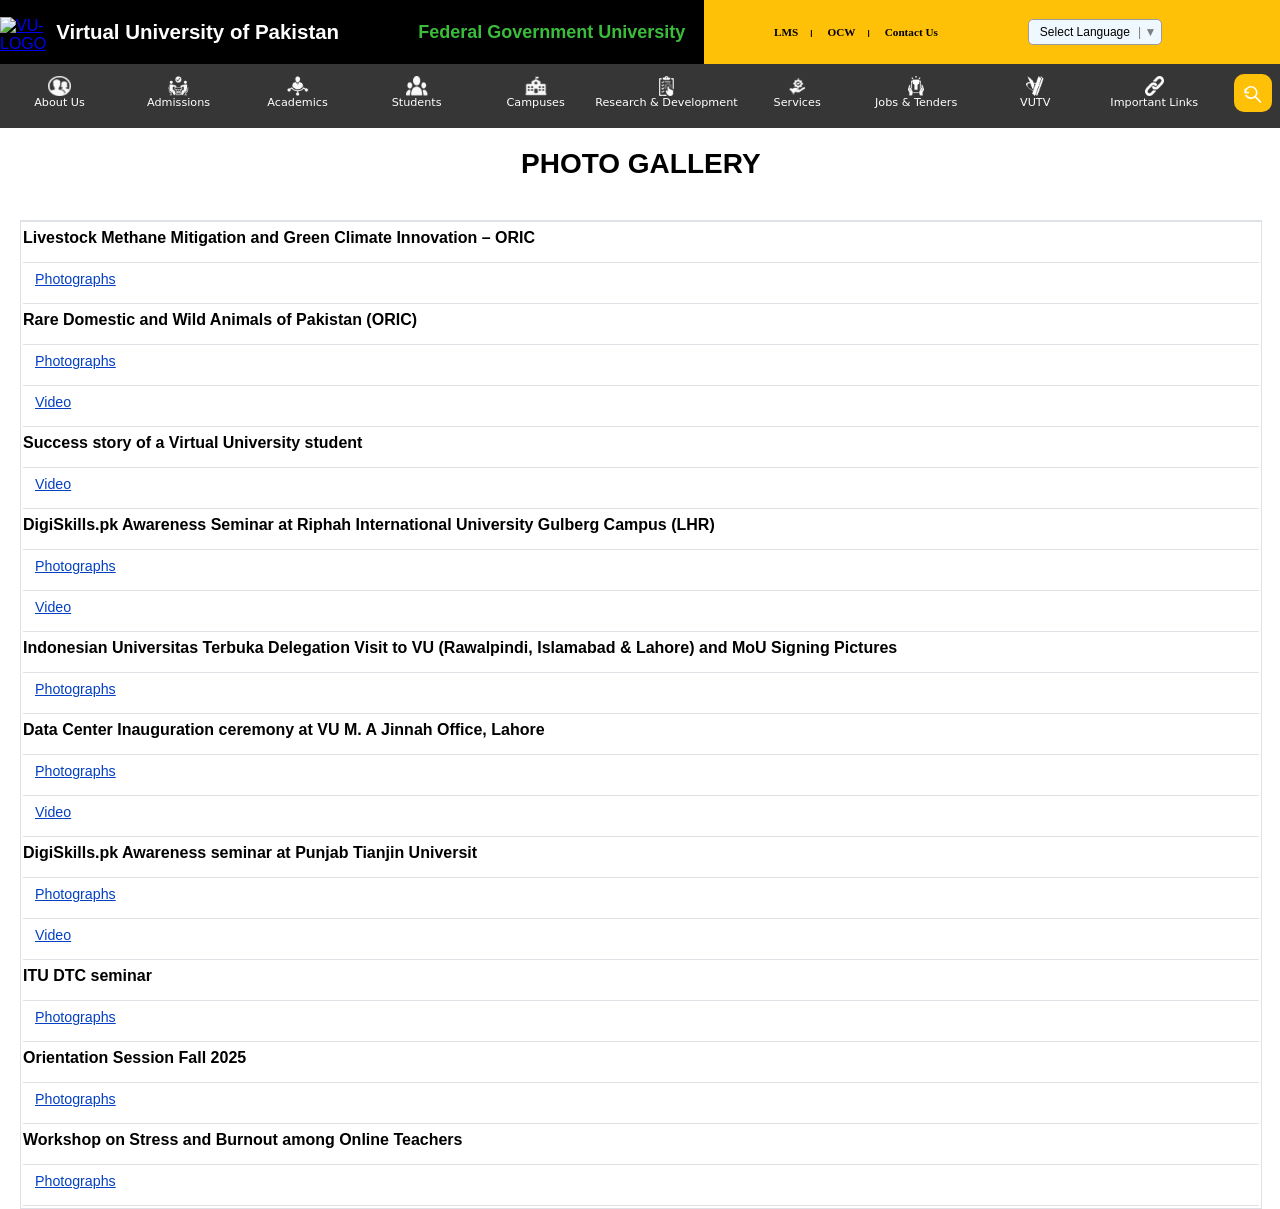
==== index.html @ d4022b87 "refactor icon list structure in ul tag  for improved readability" ====
<!doctype html>
<html lang="en">
  <head>
    <meta charset="UTF-8" />
    <meta name="viewport" content="width=device-width, initial-scale=1.0" />
    <title>Virtual University of Pakistan - Photo Gallery</title>
    <link rel="stylesheet" href="./style.css" />
  </head>
  <body>
    <header class="flex flex--column">
      <div class="top flex">
        <div class="top__black black-bg flex">
          <div class="top__black-logo">
            <a href="https://www.vu.edu.pk/"
              ><img
                class="logo"
                src="https://www.vu.edu.pk/img/logo.png"
                alt="VU-LOGO"
            /></a>
          </div>
          <div class="top__black-vu-text">Virtual University of Pakistan</div>
          <div class="top__black-green-text">Federal Government University</div>
        </div>
        <div class="top__yellow yellow-bg flex">
          <ul class="top__yellow_links flex">
            <li class="flex">
              <a href="https://vulms.vu.edu.pk/">LMS</a>
              <div>|</div>
            </li>
            <li class="flex">
              <a href="https://ocw.vu.edu.pk/">OCW</a>
              <div>|</div>
            </li>
            <li>
              <a href="https://www.vu.edu.pk/services.aspx">Contact Us</a>
            </li>
          </ul>
          <div class="top__yellow_language-input flex">
            <img
              src="https://upload.wikimedia.org/wikipedia/commons/c/c1/Google_%22G%22_logo.svg"
              alt=""
            />
            <span class="Select"><a href="#">Select Language</a> </span
            ><span class="arrow"><a href="#">| ▼</a></span>
          </div>
        </div>
      </div>
      <div class="bottom grey-bg">
        <ul class="flex">

            <li  class="icon_wrap flex flex--column">
              <img src="./images/aboutus-icon.png" alt="" class="icon" />
              <p class="icon-title">About Us</p>
            </li>
            <li class="icon_wrap flex flex--column">
              <img src="./images/admission-icon.png" alt="" class="icon" />
              <p class="icon-title">Admissions</p>
            </li>
            <li class="icon_wrap flex flex--column">
              <img src="./images/academics-icon.png" alt="" class="icon" />
              <p class="icon-title">Academics</p>
            </li>
            <li class="icon_wrap flex flex--column">
              <img src="./images/students-icon.png" alt="" class="icon" />
              <p class="icon-title">Students</p>
            </li>
            <li class="icon_wrap flex flex--column">
              <img src="./images/campus-icon.png" alt="" class="icon" />
              <p class="icon-title">Campuses</p>
            </li>
            <li class="icon_wrap flex flex--column">
              <img
                src="./images/research-and-dev-icon.png"
                alt=""
                class="icon"
              />
              <p class="icon-title">Research & Development</p>
            </li>
            <li class="icon_wrap flex flex--column">
              <img src="./images/services-icon.png" alt="" class="icon" />
              <p class="icon-title">Services</p>
            </li>
            <li class="icon_wrap flex flex--column">
              <img src="./images/job-and-tendor-icon.png" alt="" class="icon" />
              <p class="icon-title">Jobs & Tenders</p>
            </li>
            <li class="icon_wrap flex flex--column">
              <img src="./images/vutv-icon.png" alt="" class="icon" />
              <p class="icon-title">VUTV</p>
            </li>
            <li class="icon_wrap flex flex--column">
              <img src="./images/importantlink-icon.png" alt="" class="icon" />
              <p class="icon-title">Important Links</p>
            </li>

          <li class="bottom__search-bar flex">
            <svg
              width="25"
              height="100"
              viewBox="0 0 24 24"
              fill="none"
              xmlns="http://www.w3.org/2000/svg"
            >
              <path
                d="M7 11.5C7 8.46243 9.46243 6 12.5 6C15.5376 6 18 8.46243 18 11.5C18 14.5376 15.5376 17 12.5 17C10.5 17 8.8 15.9 7.8 14.3"
                stroke="white"
                stroke-width="1.5"
                stroke-linecap="round"
                stroke-linejoin="round"
              />

              <path
                d="M10 11.5H7V8.5"
                stroke="white"
                stroke-width="1.5"
                stroke-linecap="round"
                stroke-linejoin="round"
              />

              <path
                d="M16.5 15.5L21.5 20.5"
                stroke="white"
                stroke-width="1.5"
                stroke-linecap="round"
                stroke-linejoin="round"
              />
            </svg>
          </li>
        </ul>
      </div>
    </header>
    <main>
      <table>
        <caption>
          PHOTO GALLERY
        </caption>
        <tr>
          <td>
            <h4>
              Livestock Methane Mitigation and Green Climate Innovation – ORIC
            </h4>
          </td>
        </tr>
        <tr>
          <td>
            <a
              href="https://photos.google.com/share/AF1QipNUCIspo-pHGa4j82Zknxw25CfNGRyDVsFmiP20C_o6KbB58OazgYRCSNs6f-vfkQ?key=VlpUeFBhazdvRGJhZERkQU1JSXZRUHkxZmhkNThn"
              >Photographs</a
            >
          </td>
        </tr>
        <tr>
          <td>
            <h4>Rare Domestic and Wild Animals of Pakistan (ORIC)</h4>
          </td>
        </tr>
        <tr>
          <td>
            <a
              href="https://photos.google.com/share/AF1QipNUCIspo-pHGa4j82Zknxw25CfNGRyDVsFmiP20C_o6KbB58OazgYRCSNs6f-vfkQ?key=VlpUeFBhazdvRGJhZERkQU1JSXZRUHkxZmhkNThn"
              >Photographs</a
            >
          </td>
        </tr>
        <tr>
          <td>
            <a
              href="https://photos.google.com/share/AF1QipOiHJcWLVWv9z3rgWiuYvqgNAkK8yPuEM4HWTbjDgsY9Zy_7y-y2XWAkZPI3OoyLA?key=ZVllYXNXYnU2Mk9Sd3N2SGdfMVpTamtSQm8zdlZB"
              >Video</a
            >
          </td>
        </tr>
        <tr>
          <td>
            <h4>Success story of a Virtual University student</h4>
          </td>
        </tr>
        <tr>
          <td>
            <a
              href="https://photos.google.com/share/AF1QipMhfFvYBHdibrYkazXZBhVnHc9eGkP1CIzhWGGJ8nrHVqSGwk_QkMatfkxaopZTlA?key=RzFFUzUwSUhncjhhS0drLVZWamxTTUZPbVBkMnln"
              >Video</a
            >
          </td>
        </tr>
        <tr>
          <td>
            <h4>
              DigiSkills.pk Awareness Seminar at Riphah International University
              Gulberg Campus (LHR)
            </h4>
          </td>
        </tr>
        <tr>
          <td>
            <a
              href="https://photos.google.com/share/AF1QipNnVotxmNwF1dia4xDnWNaIZowaYZ9lGkHqLp0tXmG5E0piY8ySn6bz7WHSH5CIyg?key=cjZWb3pPOTNrNGpaQWRvMmM1NUloeElyam53RExR"
              >Photographs</a
            >
          </td>
        </tr>
        <tr>
          <td>
            <a
              href="https://photos.google.com/share/AF1QipPoss5HH-IeqXFalqnWCWc5-AQBD-Fy0WwVs8XJa5YMiBhu4aCdIVgKhY1StkEp9A?key=Z0pFOWxTa0RqWGVMOTV2QzJFclpLanhlQXNLUjVn"
              >Video</a
            >
          </td>
        </tr>
        <tr>
          <td>
            <h4>
              Indonesian Universitas Terbuka Delegation Visit to VU (Rawalpindi,
              Islamabad & Lahore) and MoU Signing Pictures
            </h4>
          </td>
        </tr>
        <tr>
          <td>
            <a
              href="https://photos.google.com/share/AF1QipPQOeFCRYFRPfSwI29my7wt25J1Ml1z0UwoFVZLa8DZVS-_5Vud1RDUjpsGcuG8Ew?key=YmJiVGJlS1plcjZUOVZDRkZZanlXUDdkU2YtWXRR"
              >Photographs</a
            >
          </td>
        </tr>
        <tr>
          <td>
            <h4>
              Data Center Inauguration ceremony at VU M. A Jinnah Office, Lahore
            </h4>
          </td>
        </tr>
        <tr>
          <td>
            <a
              href="https://photos.google.com/share/AF1QipPkv5rQ8wl1SkHKv5BIjjLZCNhOUbQP5pNRGTYlohfnSWfiuHAPf0rwImMpxhI--A?key=SFNXaEZNYmRPWU1rVUx5RG0zMW50Ql90TGJfbFFR"
              >Photographs</a
            >
          </td>
        </tr>
        <tr>
          <td>
            <a
              href="https://photos.google.com/share/AF1QipMWja8nySgSgQPnPDd6XowQLV-EK5ggTuW6BSbuMNXvXv4g9cdomyEYlVlgUOA9ug?key=Q3F3Qm8ya2NjNzV2VXNVVlAtSFg4ZUZwWHRFQjZR"
              >Video</a
            >
          </td>
        </tr>
        <tr>
          <td>
            <h4>DigiSkills.pk Awareness seminar at Punjab Tianjin Universit</h4>
          </td>
        </tr>
        <tr>
          <td>
            <a
              href="https://photos.google.com/share/AF1QipNgreY04omi-FOZhRBtWcX3tXRjipIRGRuHebI_QOGOi1D5qkgTIrRZ5g-ebc6eGA?key=cFBickJkTER0WXF1dDg5aHQ1N2duaUZhb0dtLVJB"
              >Photographs</a
            >
          </td>
        </tr>
        <tr>
          <td>
            <a
              href="https://photos.google.com/share/AF1QipNZinNzLb33EiiJe4IlJCxUMsjOsQOoWRpTqP-39Ehc-f6cBmsWJ8sINmbtecJq-g?key=bmdhZF9WMXAzdTgweHFhcVkwSmhwTlNRZnNYamZ3"
              >Video</a
            >
          </td>
        </tr>
        <tr>
          <td>
            <h4>ITU DTC seminar</h4>
          </td>
        </tr>
        <tr>
          <td>
            <a
              href="https://photos.google.com/share/AF1QipPskUwdkZaJ0b5dHtRhNuv6R8-izJFB-f_RyBEeJn-FPrq58XBD190Uk_aTeBRxQg?key=VmRDajVpVEh5SXM3NXB6dGVhRmFROTVIZ0RQdjBR"
              >Photographs</a
            >
          </td>
        </tr>
        <tr>
          <td>
            <h4>Orientation Session Fall 2025</h4>
          </td>
        </tr>
        <tr>
          <td>
            <a
              href="https://photos.google.com/share/AF1QipMw3Gmdi4hyFEp8vNChPiGCEJ8aMuA3sN69YbpSrh5rGy_tjzQJWTvpNC1-pMyzbw?key=VGJ5Ykh4eDRVN0lqQnFFTUhNR3JUOFZLbnpQV0J3"
              >Photographs</a
            >
          </td>
        </tr>
        <tr>
          <td>
            <h4>Workshop on Stress and Burnout among Online Teachers</h4>
          </td>
        </tr>
        <tr>
          <td>
            <a
              href="https://photos.google.com/share/AF1QipM4oKE5VNEHwSc_obV70TFQAnRzrDF6dnBh-fBsvZ4qWPM2MP7JmI32h8cHt_bEaQ?key=ajhqQk9tSktXQjdocUJPd3NqVlZ0RDU4elRQcnd3"
              >Photographs</a
            >
          </td>
        </tr>
      </table>
    </main>
  </body>
</html>
---- style.css ----
* {
  box-sizing: border-box;
  margin: 0;
  padding: 0;
}
body {
  font-family:
    -apple-system, BlinkMacSystemFont, "Segoe UI", Roboto, "Helvetica Neue",
    Arial, sans-serif, "Apple Color Emoji", "Segoe UI Emoji", "Segoe UI Symbol";
}
.grey-bg {
  background-color: #363636;
}
.yellow-bg {
  background-color: #ffc107;
}
.black-bg {
  background-color: black;
}
.grey-bg > ul,
.top__black-vu-text {
  color: white;
}
li > a {
  color: #000;
  text-decoration: none;
}
.flex {
  display: flex;
  align-items: center;
  flex-wrap: nowrap;
}
.flex--column{
  flex-direction: column;
}
li {
  list-style-type: none;
}
.top__black-green-text {
  color: #3bbd3b;
  font-size: 18px;
  margin-inline: 12px;
  min-width: 350px;
  font-weight: 700;
}
.top__black-vu-text {
  font:
    1.6vw Arial,
    Helvetica,
    sans-serif;
  font-weight: bolder;
  margin-left: 10px;
  min-width: 350px;
}
li > a {
  font: 0.7rem "montserratregular";
  font-weight: 600; 
}
.icon-title {
  font:
    0.8rem "Open Sans",
    "Segoe UI",
    Frutiger,
    "Frutiger Linotype",
    "Dejavu Sans",
    "Helvetica Neue",
    Arial,
    sans-serif;
}
caption {
  color: #212529;
  font-size: 1.75em;
  color: #000;
  font-weight: 700;
  margin-top: 20px;
  margin-bottom: 40px;
}
h4 {
  font: 2em, sans-serif;
  font-weight: 550;
}
td > a {
  font-size: 0.89em;
  color: #0440c4;
  padding-left: 12px;
  font-weight: 500;
}

td {
  border-bottom: 1px solid #dee2e6;
  padding-top: 5px;
  padding-bottom: 15px;
}

table {
  border: 1px solid #dee2e6;
  border-top: 2px solid #dee2e6;
  margin-left: 20px;
  width: 97%;
}
.bottom {
  height: 4em;
  width: 100%;
}
.top {
  height: 4em;
  width: 100%; 
}
.top__black {
  width: 55%;
  height: 100%;
}
.top__yellow{
  width: 45%;
  height: 100%;
}
.logo {
  height: 3.5em;
  margin-top: 20px;
  margin-bottom:15px;
}
.icon_wrap{
  min-width:9.3%;
  height: 100%;
  justify-content: center;
  text-align:center;
  padding-top:8px ;
}
.icon {
  height: 20px;
}
.icon-title {
font-size: 0.7em;
}
.top__yellow_links  {
margin-left: 70px;
gap: 15px;
}
.top__yellow_links>li {
 gap: 12px;
 font-size: 0.5em;
 font-weight: 800;
}
.bottom__search-bar{
  margin-top: 10px;
  width: 38px;
  height: 38px;
  border-radius: 10px;
  background-color:#ffc107;
  padding-left: 4px;
  margin-left: 20px;
}
.top__yellow_language-input {
  background-color: aliceblue;
  border: 1px solid #9b9b9b;
  border-radius: 5px;
  gap: 8px;
  padding-left: 3px;
  position: relative;
  left: 90px;
}
.arrow {
  color: #7e7e7e;
  font-size: 12px ;
  margin-right: 5px;
  padding-block: 5px;
}
.Select {
   font: 12px "arial"
}
.top__yellow_language-input>img {
  height: 18px ;
}
span>a {
  text-decoration: none;
  color: inherit;
}
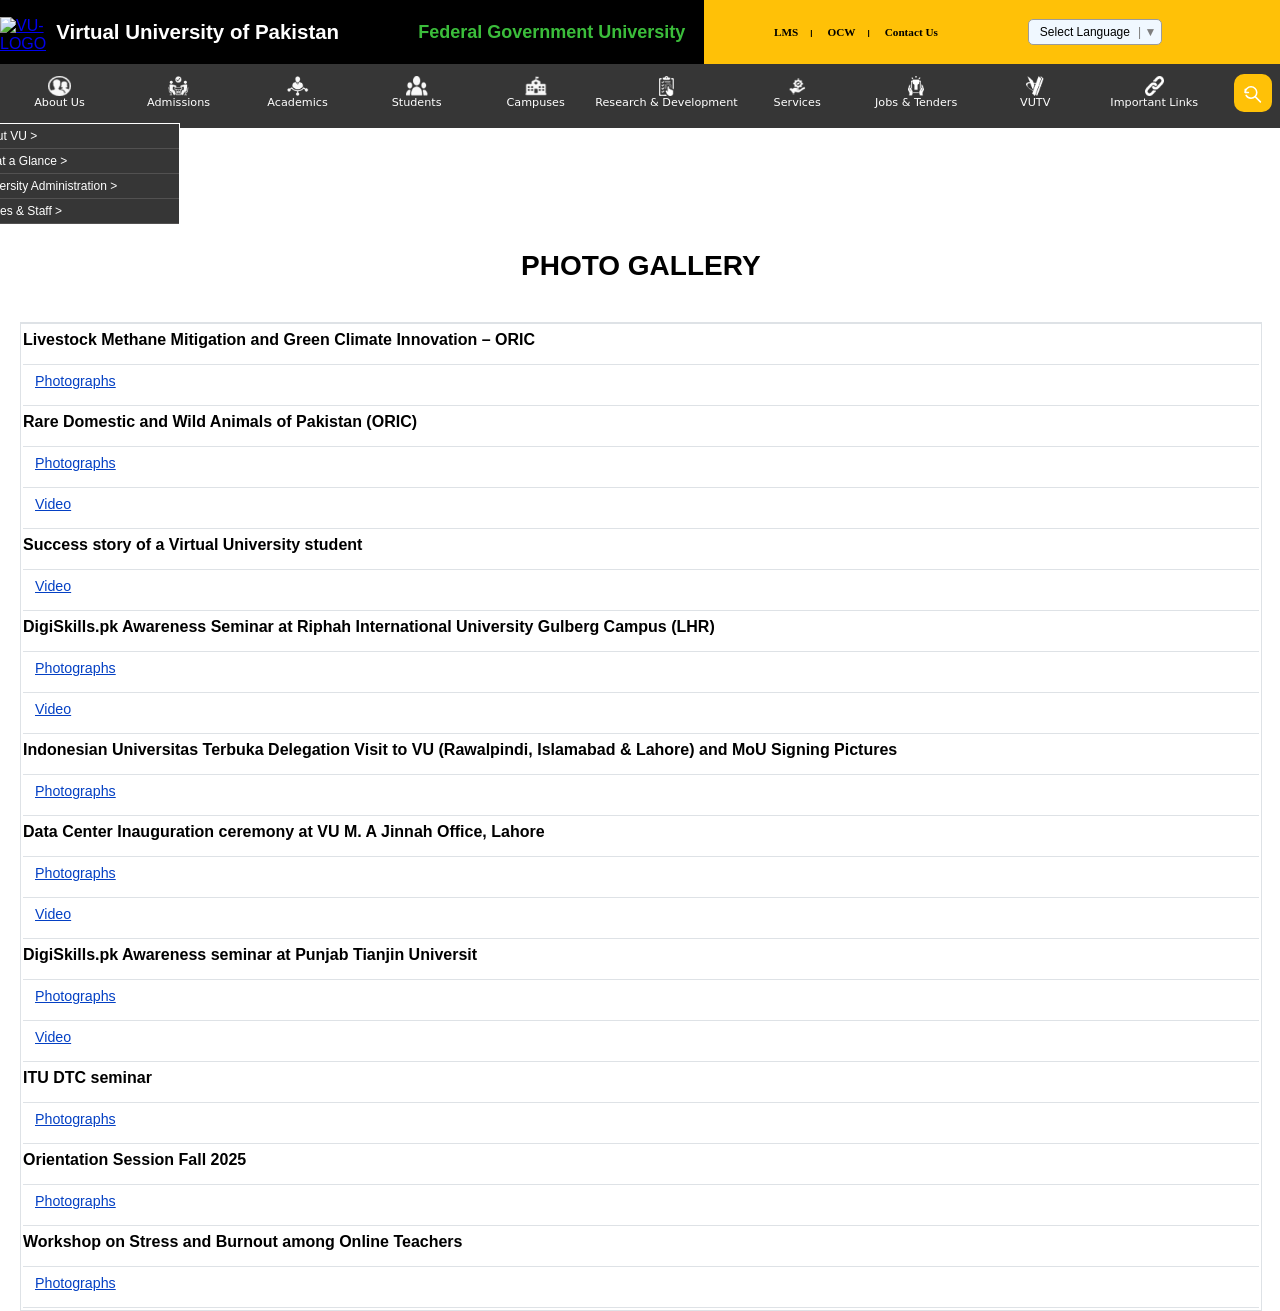
==== commit c2d2dada: "add links to VUTV icon and create about us dropdown menu and style it add structure of drop doen ,ma" ====
--- a/index.html
+++ b/index.html
@@ -86,7 +86,7 @@
             </li>
             <li class="icon_wrap flex flex--column">
               <img src="./images/vutv-icon.png" alt="" class="icon" />
-              <p class="icon-title">VUTV</p>
+              <p class="icon-title"><a href="https://www.vu.edu.pk/vutv">VUTV</a></p>
             </li>
             <li class="icon_wrap flex flex--column">
               <img src="./images/importantlink-icon.png" alt="" class="icon" />
@@ -128,6 +128,12 @@
           </li>
         </ul>
       </div>
+       <ul class="dropdown aboutus-dropdown flex flex--column ">
+              <li>About VU > </li>
+              <li>VU at a Glance > </li>
+              <li>University Administration > </li>
+              <li>Offices & Staff > </li>
+            </ul>
     </header>
     <main>
       <table>
--- a/style.css
+++ b/style.css
@@ -30,7 +30,7 @@
   align-items: center;
   flex-wrap: nowrap;
 }
-.flex--column{
+.flex--column {
   flex-direction: column;
 }
 li {
@@ -54,7 +54,7 @@
 }
 li > a {
   font: 0.7rem "montserratregular";
-  font-weight: 600; 
+  font-weight: 600;
 }
 .icon-title {
   font:
@@ -104,49 +104,49 @@
 }
 .top {
   height: 4em;
-  width: 100%; 
+  width: 100%;
 }
 .top__black {
   width: 55%;
   height: 100%;
 }
-.top__yellow{
+.top__yellow {
   width: 45%;
   height: 100%;
 }
 .logo {
   height: 3.5em;
   margin-top: 20px;
-  margin-bottom:15px;
+  margin-bottom: 15px;
 }
-.icon_wrap{
-  min-width:9.3%;
+.icon_wrap {
+  min-width: 9.3%;
   height: 100%;
   justify-content: center;
-  text-align:center;
-  padding-top:8px ;
+  text-align: center;
+  padding-top: 8px;
 }
 .icon {
   height: 20px;
 }
 .icon-title {
-font-size: 0.7em;
+  font-size: 0.7em;
 }
-.top__yellow_links  {
-margin-left: 70px;
-gap: 15px;
+.top__yellow_links {
+  margin-left: 70px;
+  gap: 15px;
 }
-.top__yellow_links>li {
- gap: 12px;
- font-size: 0.5em;
- font-weight: 800;
+.top__yellow_links > li {
+  gap: 12px;
+  font-size: 0.5em;
+  font-weight: 800;
 }
-.bottom__search-bar{
+.bottom__search-bar {
   margin-top: 10px;
   width: 38px;
   height: 38px;
   border-radius: 10px;
-  background-color:#ffc107;
+  background-color: #ffc107;
   padding-left: 4px;
   margin-left: 20px;
 }
@@ -161,17 +161,38 @@
 }
 .arrow {
   color: #7e7e7e;
-  font-size: 12px ;
+  font-size: 12px;
   margin-right: 5px;
   padding-block: 5px;
 }
 .Select {
-   font: 12px "arial"
+  font: 12px "arial";
 }
-.top__yellow_language-input>img {
-  height: 18px ;
+.top__yellow_language-input > img {
+  height: 18px;
 }
-span>a {
+p > a,
+span > a {
   text-decoration: none;
   color: inherit;
+}
+.dropdown {
+  background-color:#363636; ; 
+  min-width: 215px;
+  position: relative;
+  top: -5px;
+  font-size: 12px;
+  color: white;
+  border: 1px solid rgb(255, 255, 255);
+  align-items: flex-start;
+}
+.dropdown>li {
+  border-bottom: 1px solid rgba(110, 109, 109, 0.5);
+  width: 100%;
+  padding-left: 10px;
+  padding-block: 5px; 
+}
+.aboutus-dropdown {
+  right: 568px;
+
 }
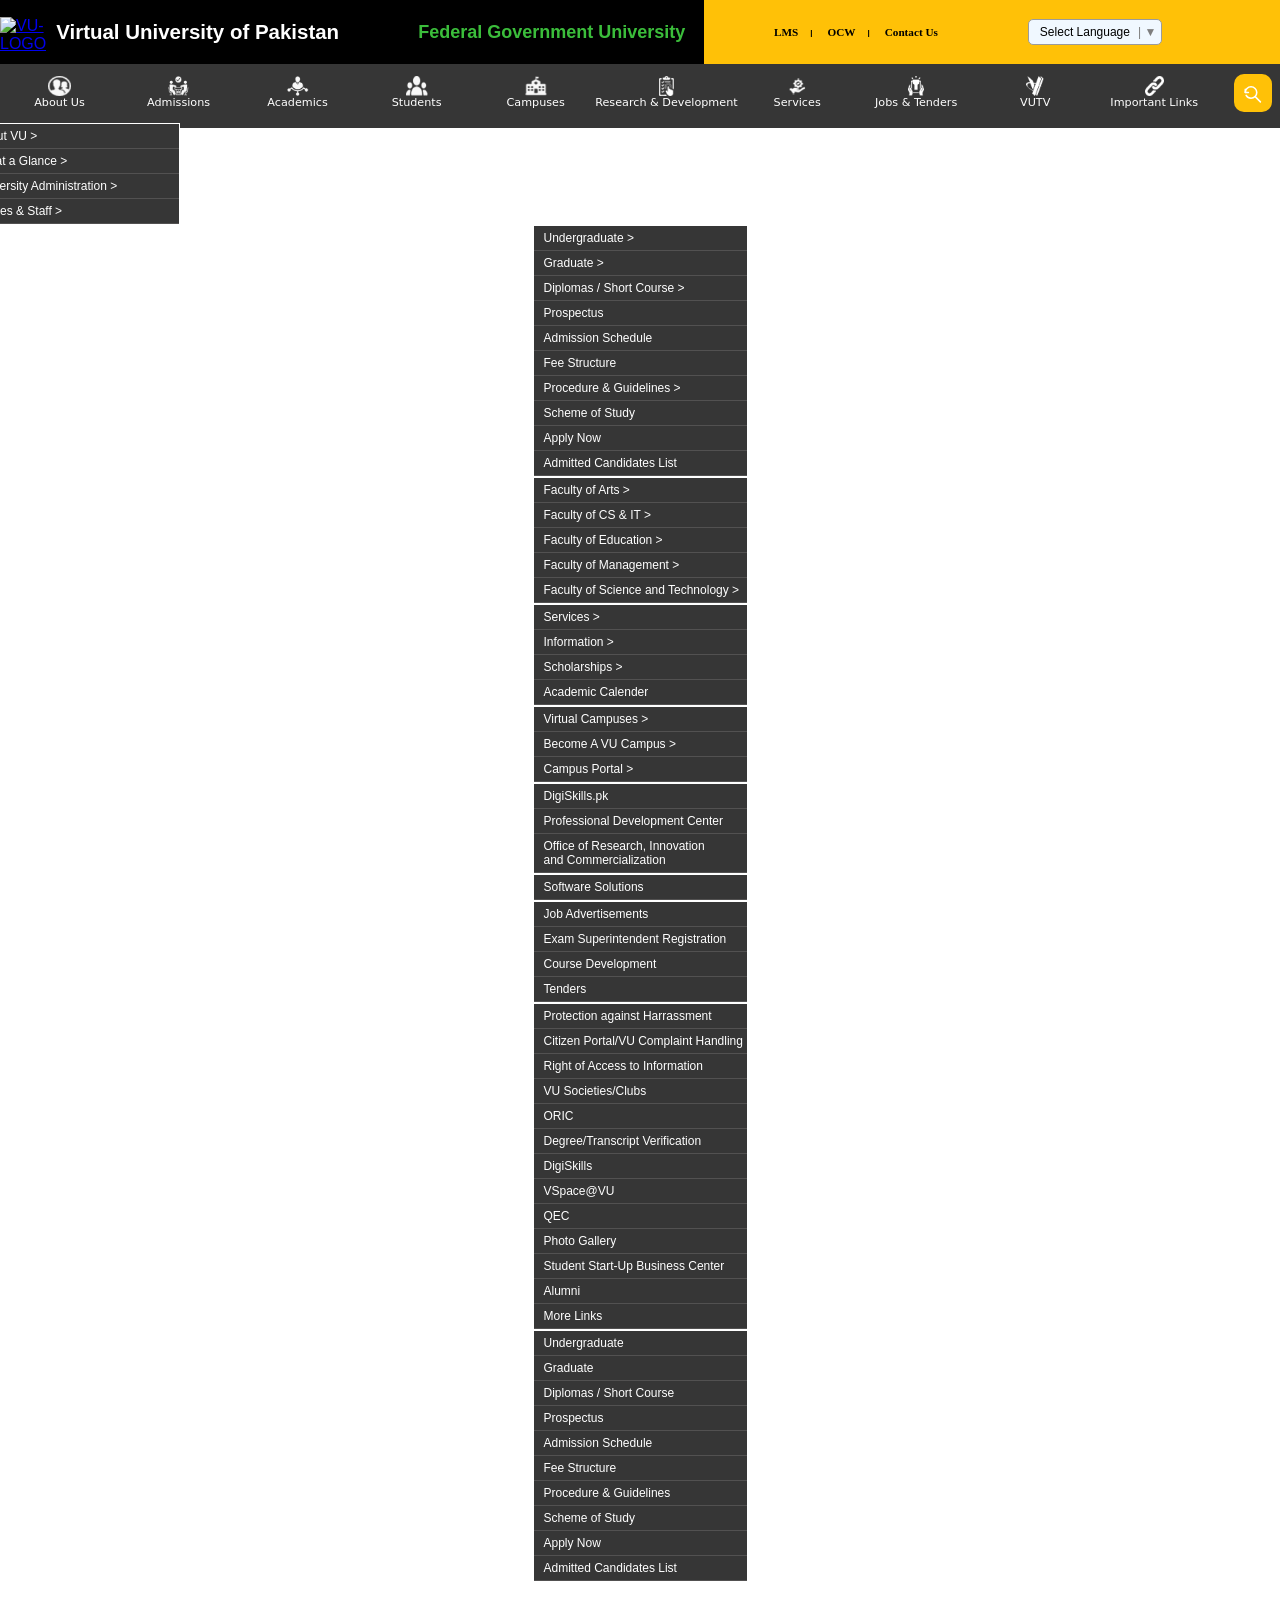
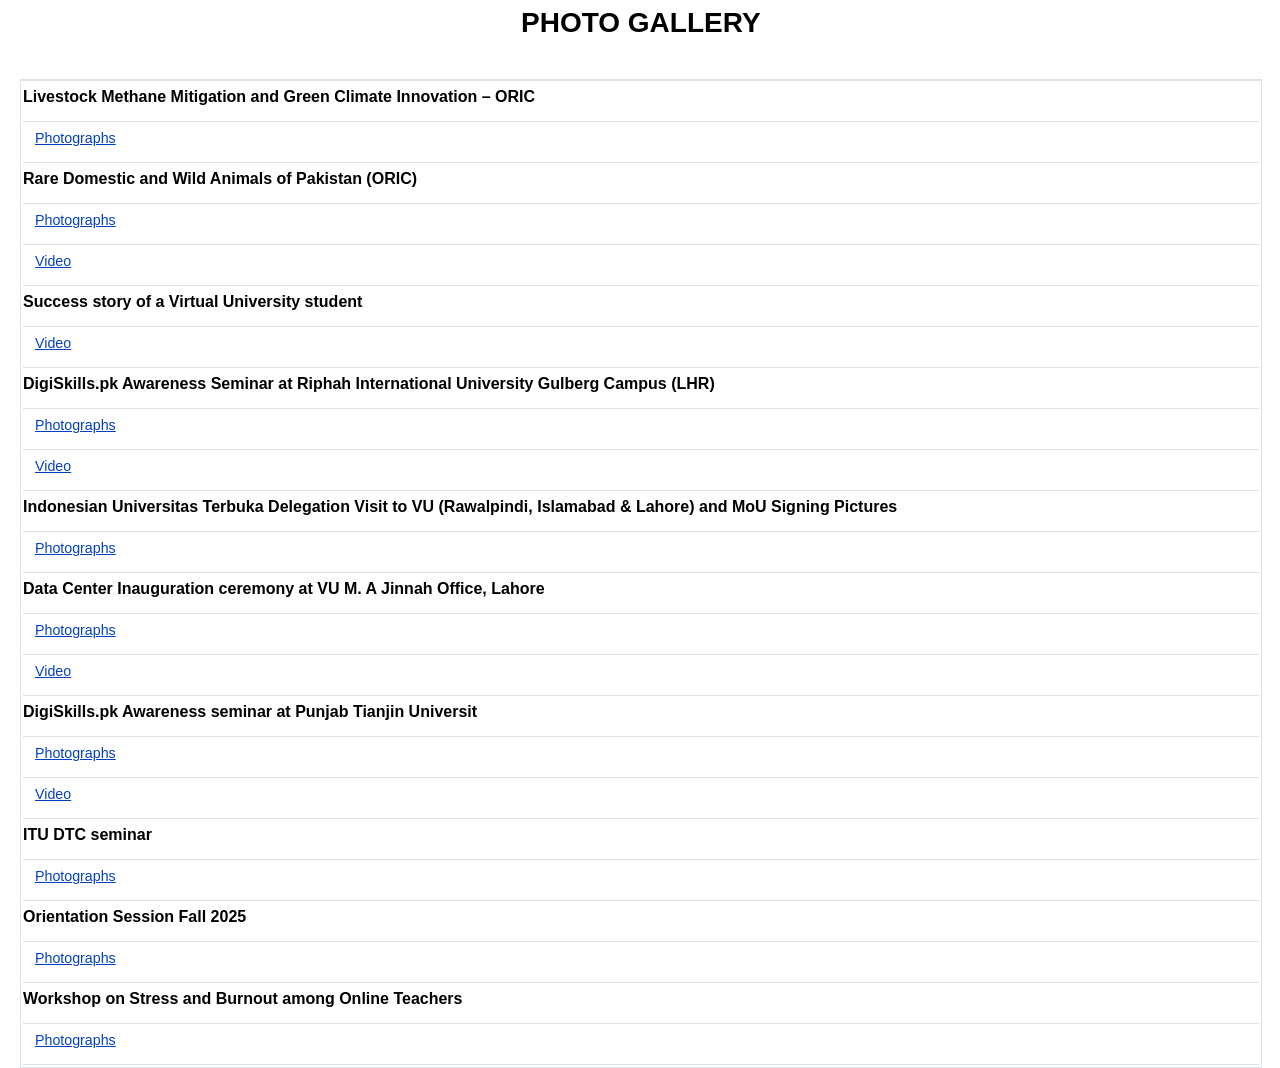
==== commit 54b7a8bd: "add 8 more dropdown menus for admissions, academics, students, campuses, research, services, jobs, a" ====
--- a/index.html
+++ b/index.html
@@ -47,51 +47,48 @@
       </div>
       <div class="bottom grey-bg">
         <ul class="flex">
-
-            <li  class="icon_wrap flex flex--column">
-              <img src="./images/aboutus-icon.png" alt="" class="icon" />
-              <p class="icon-title">About Us</p>
-            </li>
-            <li class="icon_wrap flex flex--column">
-              <img src="./images/admission-icon.png" alt="" class="icon" />
-              <p class="icon-title">Admissions</p>
-            </li>
-            <li class="icon_wrap flex flex--column">
-              <img src="./images/academics-icon.png" alt="" class="icon" />
-              <p class="icon-title">Academics</p>
-            </li>
-            <li class="icon_wrap flex flex--column">
-              <img src="./images/students-icon.png" alt="" class="icon" />
-              <p class="icon-title">Students</p>
-            </li>
-            <li class="icon_wrap flex flex--column">
-              <img src="./images/campus-icon.png" alt="" class="icon" />
-              <p class="icon-title">Campuses</p>
-            </li>
-            <li class="icon_wrap flex flex--column">
-              <img
-                src="./images/research-and-dev-icon.png"
-                alt=""
-                class="icon"
-              />
-              <p class="icon-title">Research & Development</p>
-            </li>
-            <li class="icon_wrap flex flex--column">
-              <img src="./images/services-icon.png" alt="" class="icon" />
-              <p class="icon-title">Services</p>
-            </li>
-            <li class="icon_wrap flex flex--column">
-              <img src="./images/job-and-tendor-icon.png" alt="" class="icon" />
-              <p class="icon-title">Jobs & Tenders</p>
-            </li>
-            <li class="icon_wrap flex flex--column">
-              <img src="./images/vutv-icon.png" alt="" class="icon" />
-              <p class="icon-title"><a href="https://www.vu.edu.pk/vutv">VUTV</a></p>
-            </li>
-            <li class="icon_wrap flex flex--column">
-              <img src="./images/importantlink-icon.png" alt="" class="icon" />
-              <p class="icon-title">Important Links</p>
-            </li>
+          <li class="icon_wrap flex flex--column">
+            <img src="./images/aboutus-icon.png" alt="" class="icon" />
+            <p class="icon-title">About Us</p>
+          </li>
+          <li class="icon_wrap flex flex--column">
+            <img src="./images/admission-icon.png" alt="" class="icon" />
+            <p class="icon-title">Admissions</p>
+          </li>
+          <li class="icon_wrap flex flex--column">
+            <img src="./images/academics-icon.png" alt="" class="icon" />
+            <p class="icon-title">Academics</p>
+          </li>
+          <li class="icon_wrap flex flex--column">
+            <img src="./images/students-icon.png" alt="" class="icon" />
+            <p class="icon-title">Students</p>
+          </li>
+          <li class="icon_wrap flex flex--column">
+            <img src="./images/campus-icon.png" alt="" class="icon" />
+            <p class="icon-title">Campuses</p>
+          </li>
+          <li class="icon_wrap flex flex--column">
+            <img src="./images/research-and-dev-icon.png" alt="" class="icon" />
+            <p class="icon-title">Research & Development</p>
+          </li>
+          <li class="icon_wrap flex flex--column">
+            <img src="./images/services-icon.png" alt="" class="icon" />
+            <p class="icon-title">Services</p>
+          </li>
+          <li class="icon_wrap flex flex--column">
+            <img src="./images/job-and-tendor-icon.png" alt="" class="icon" />
+            <p class="icon-title">Jobs & Tenders</p>
+          </li>
+          <li class="icon_wrap flex flex--column">
+            <img src="./images/vutv-icon.png" alt="" class="icon" />
+            <p class="icon-title">
+              <a href="https://www.vu.edu.pk/vutv">VUTV</a>
+            </p>
+          </li>
+          <li class="icon_wrap flex flex--column">
+            <img src="./images/importantlink-icon.png" alt="" class="icon" />
+            <p class="icon-title">Important Links</p>
+          </li>
 
           <li class="bottom__search-bar flex">
             <svg
@@ -128,12 +125,93 @@
           </li>
         </ul>
       </div>
-       <ul class="dropdown aboutus-dropdown flex flex--column ">
-              <li>About VU > </li>
-              <li>VU at a Glance > </li>
-              <li>University Administration > </li>
-              <li>Offices & Staff > </li>
-            </ul>
+      <ul class="dropdown aboutus-dropdown flex flex--column">
+        <li>About VU ></li>
+        <li>VU at a Glance ></li>
+        <li>University Administration ></li>
+        <li>Offices & Staff ></li>
+      </ul>
+      
+      <ul class="dropdown admissions-dropdown flex flex--column">
+        <li>Undergraduate ></li>
+        <li>Graduate ></li>
+        <li>Diplomas / Short Course ></li>
+        <li>Prospectus</li>
+        <li>Admission Schedule</li>
+        <li>Fee Structure</li>
+        <li>Procedure & Guidelines ></li>
+        <li>Scheme of Study</li>
+        <li>Apply Now</li>
+        <li>Admitted Candidates List</li>
+      </ul>
+
+      <ul class="dropdown academics-dropdown flex flex--column">
+        <li>Faculty of Arts ></li>
+        <li>Faculty of CS & IT ></li>
+        <li>Faculty of Education ></li>
+        <li>Faculty of Management ></li>
+        <li>Faculty of Science and Technology ></li>
+        </ul>
+
+      <ul class="dropdown students-dropdown flex flex--column">
+        <li>Services ></li>
+        <li>Information ></li>
+        <li>Scholarships ></li>
+        <li>Academic Calender</li>
+        </ul>
+
+      <ul class="dropdown campuses-dropdown flex flex--column">
+        <li>Virtual Campuses ></li>
+        <li>Become A VU Campus ></li>
+        <li>Campus Portal ></li>
+        </ul>
+
+      <ul class="dropdown research-dropdown flex flex--column">
+        <li>DigiSkills.pk</li>
+        <li>Professional Development Center</li>
+        <li>Office of Research, Innovation <br> and Commercialization</li>
+        </ul>
+
+      <ul class="dropdown services-dropdown flex flex--column">
+        <li>Software Solutions</li>
+        </ul>
+
+      <ul class="dropdown jobs-dropdown flex flex--column">
+        <li>Job Advertisements</li>
+        <li>Exam Superintendent Registration</li>
+        <li>Course Development</li>
+        <li>Tenders</li>
+        </ul>
+
+      <ul class="dropdown links-dropdown flex flex--column">
+        <li>Protection against Harrassment</li>
+        <li>Citizen Portal/VU Complaint Handling</li>
+        <li>Right of Access to Information</li>
+        <li>VU Societies/Clubs</li>
+        <li>ORIC</li>
+        <li>Degree/Transcript Verification</li>
+        <li>DigiSkills</li>
+        <li>VSpace@VU</li>
+        <li>QEC</li>
+        <li>Photo Gallery</li>
+        <li>Student Start-Up Business Center</li>
+        <li>Alumni</li>
+        <li>More Links</li>
+      </ul>
+
+      <ul class="dropdown admissions-dropdown flex flex--column">
+        <li>Undergraduate</li>
+        <li>Graduate</li>
+        <li>Diplomas / Short Course</li>
+        <li>Prospectus</li>
+        <li>Admission Schedule</li>
+        <li>Fee Structure</li>
+        <li>Procedure & Guidelines</li>
+        <li>Scheme of Study</li>
+        <li>Apply Now</li>
+        <li>Admitted Candidates List</li>
+      </ul>
+      
     </header>
     <main>
       <table>
--- a/style.css
+++ b/style.css
@@ -177,7 +177,7 @@
   color: inherit;
 }
 .dropdown {
-  background-color:#363636; ; 
+  background-color: #363636;
   min-width: 215px;
   position: relative;
   top: -5px;
@@ -186,13 +186,12 @@
   border: 1px solid rgb(255, 255, 255);
   align-items: flex-start;
 }
-.dropdown>li {
+.dropdown > li {
   border-bottom: 1px solid rgba(110, 109, 109, 0.5);
   width: 100%;
   padding-left: 10px;
-  padding-block: 5px; 
+  padding-block: 5px;
 }
 .aboutus-dropdown {
   right: 568px;
-
-}+}
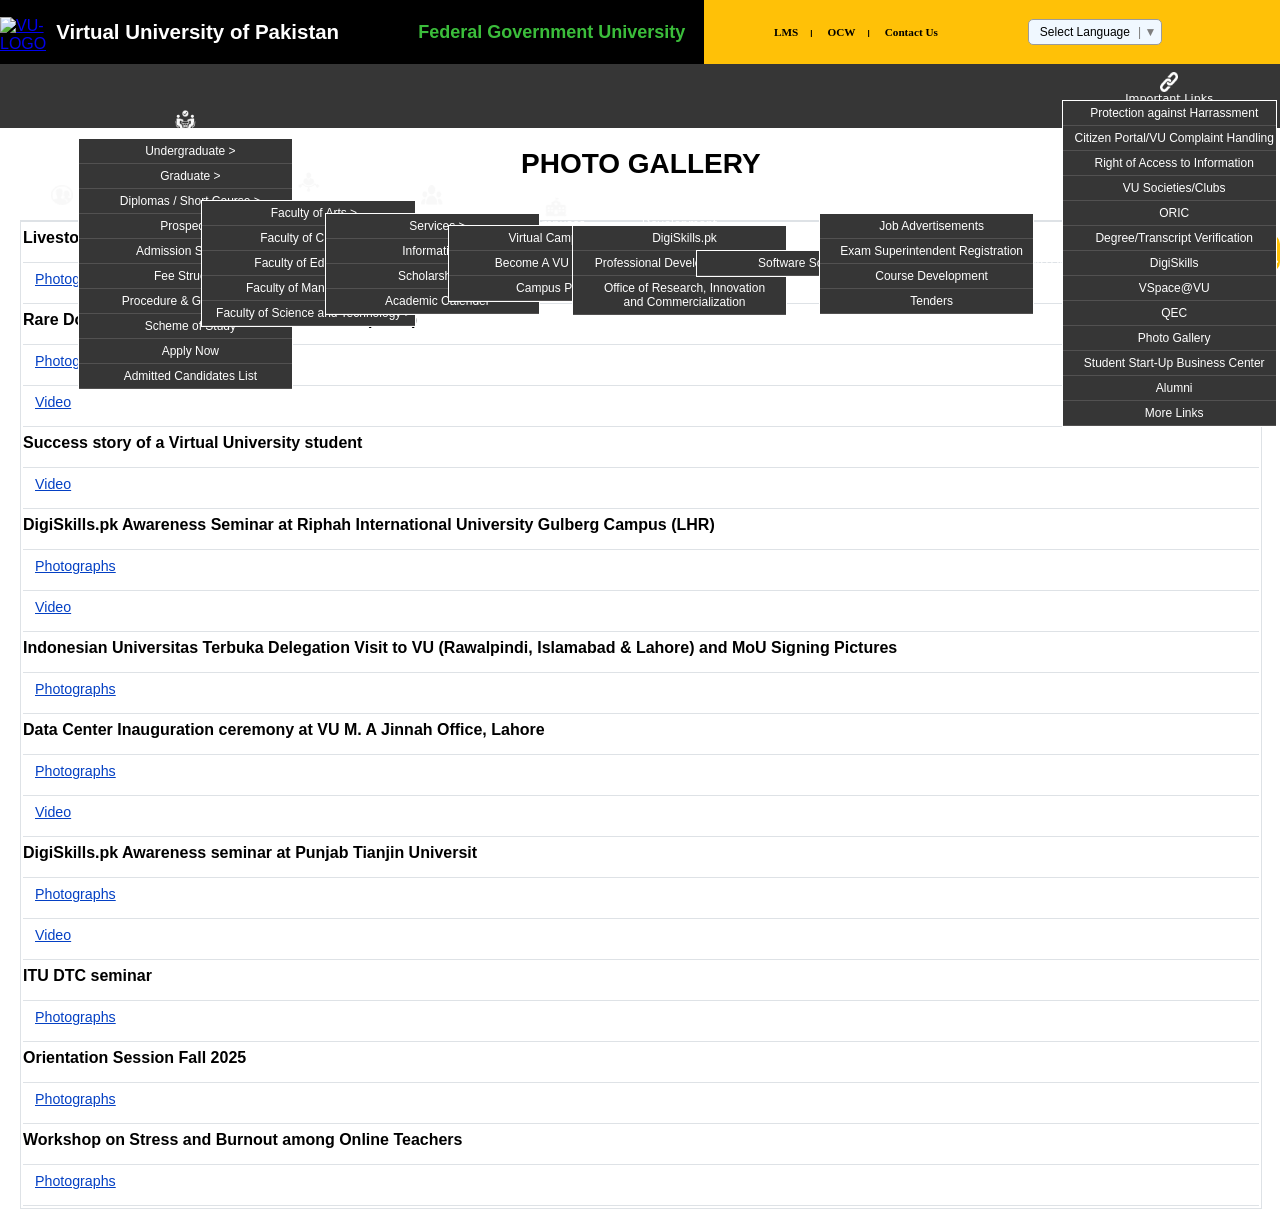
==== commit f0b66304: "move dropdown to its relevant parent div "icon_wrap"" ====
--- a/index.html
+++ b/index.html
@@ -50,34 +50,87 @@
           <li class="icon_wrap flex flex--column">
             <img src="./images/aboutus-icon.png" alt="" class="icon" />
             <p class="icon-title">About Us</p>
+            <ul class="dropdown aboutus-dropdown flex flex--column">
+              <li>About VU ></li>
+              <li>VU at a Glance ></li>
+              <li>University Administration ></li>
+              <li>Offices & Staff ></li>
+            </ul>
           </li>
           <li class="icon_wrap flex flex--column">
             <img src="./images/admission-icon.png" alt="" class="icon" />
             <p class="icon-title">Admissions</p>
+            <ul class="dropdown admissions-dropdown flex flex--column">
+              <li>Undergraduate ></li>
+              <li>Graduate ></li>
+              <li>Diplomas / Short Course ></li>
+              <li>Prospectus</li>
+              <li>Admission Schedule</li>
+              <li>Fee Structure</li>
+              <li>Procedure & Guidelines ></li>
+              <li>Scheme of Study</li>
+              <li>Apply Now</li>
+              <li>Admitted Candidates List</li>
+            </ul>
           </li>
           <li class="icon_wrap flex flex--column">
             <img src="./images/academics-icon.png" alt="" class="icon" />
             <p class="icon-title">Academics</p>
+            <ul class="dropdown academics-dropdown flex flex--column">
+              <li>Faculty of Arts ></li>
+              <li>Faculty of CS & IT ></li>
+              <li>Faculty of Education ></li>
+              <li>Faculty of Management ></li>
+              <li>Faculty of Science and Technology ></li>
+            </ul>
           </li>
           <li class="icon_wrap flex flex--column">
             <img src="./images/students-icon.png" alt="" class="icon" />
             <p class="icon-title">Students</p>
+            <ul class="dropdown students-dropdown flex flex--column">
+              <li>Services ></li>
+              <li>Information ></li>
+              <li>Scholarships ></li>
+              <li>Academic Calender</li>
+            </ul>
           </li>
           <li class="icon_wrap flex flex--column">
             <img src="./images/campus-icon.png" alt="" class="icon" />
             <p class="icon-title">Campuses</p>
+            <ul class="dropdown campuses-dropdown flex flex--column">
+              <li>Virtual Campuses ></li>
+              <li>Become A VU Campus ></li>
+              <li>Campus Portal ></li>
+            </ul>
           </li>
           <li class="icon_wrap flex flex--column">
             <img src="./images/research-and-dev-icon.png" alt="" class="icon" />
             <p class="icon-title">Research & Development</p>
+            <ul class="dropdown research-dropdown flex flex--column">
+              <li>DigiSkills.pk</li>
+              <li>Professional Development Center</li>
+              <li>
+                Office of Research, Innovation <br />
+                and Commercialization
+              </li>
+            </ul>
           </li>
           <li class="icon_wrap flex flex--column">
             <img src="./images/services-icon.png" alt="" class="icon" />
             <p class="icon-title">Services</p>
+            <ul class="dropdown services-dropdown flex flex--column">
+              <li>Software Solutions</li>
+            </ul>
           </li>
           <li class="icon_wrap flex flex--column">
             <img src="./images/job-and-tendor-icon.png" alt="" class="icon" />
             <p class="icon-title">Jobs & Tenders</p>
+            <ul class="dropdown jobs-dropdown flex flex--column">
+              <li>Job Advertisements</li>
+              <li>Exam Superintendent Registration</li>
+              <li>Course Development</li>
+              <li>Tenders</li>
+            </ul>
           </li>
           <li class="icon_wrap flex flex--column">
             <img src="./images/vutv-icon.png" alt="" class="icon" />
@@ -88,6 +141,22 @@
           <li class="icon_wrap flex flex--column">
             <img src="./images/importantlink-icon.png" alt="" class="icon" />
             <p class="icon-title">Important Links</p>
+
+            <ul class="dropdown links-dropdown flex flex--column">
+              <li>Protection against Harrassment</li>
+              <li>Citizen Portal/VU Complaint Handling</li>
+              <li>Right of Access to Information</li>
+              <li>VU Societies/Clubs</li>
+              <li>ORIC</li>
+              <li>Degree/Transcript Verification</li>
+              <li>DigiSkills</li>
+              <li>VSpace@VU</li>
+              <li>QEC</li>
+              <li>Photo Gallery</li>
+              <li>Student Start-Up Business Center</li>
+              <li>Alumni</li>
+              <li>More Links</li>
+            </ul>
           </li>
 
           <li class="bottom__search-bar flex">
@@ -125,93 +194,6 @@
           </li>
         </ul>
       </div>
-      <ul class="dropdown aboutus-dropdown flex flex--column">
-        <li>About VU ></li>
-        <li>VU at a Glance ></li>
-        <li>University Administration ></li>
-        <li>Offices & Staff ></li>
-      </ul>
-      
-      <ul class="dropdown admissions-dropdown flex flex--column">
-        <li>Undergraduate ></li>
-        <li>Graduate ></li>
-        <li>Diplomas / Short Course ></li>
-        <li>Prospectus</li>
-        <li>Admission Schedule</li>
-        <li>Fee Structure</li>
-        <li>Procedure & Guidelines ></li>
-        <li>Scheme of Study</li>
-        <li>Apply Now</li>
-        <li>Admitted Candidates List</li>
-      </ul>
-
-      <ul class="dropdown academics-dropdown flex flex--column">
-        <li>Faculty of Arts ></li>
-        <li>Faculty of CS & IT ></li>
-        <li>Faculty of Education ></li>
-        <li>Faculty of Management ></li>
-        <li>Faculty of Science and Technology ></li>
-        </ul>
-
-      <ul class="dropdown students-dropdown flex flex--column">
-        <li>Services ></li>
-        <li>Information ></li>
-        <li>Scholarships ></li>
-        <li>Academic Calender</li>
-        </ul>
-
-      <ul class="dropdown campuses-dropdown flex flex--column">
-        <li>Virtual Campuses ></li>
-        <li>Become A VU Campus ></li>
-        <li>Campus Portal ></li>
-        </ul>
-
-      <ul class="dropdown research-dropdown flex flex--column">
-        <li>DigiSkills.pk</li>
-        <li>Professional Development Center</li>
-        <li>Office of Research, Innovation <br> and Commercialization</li>
-        </ul>
-
-      <ul class="dropdown services-dropdown flex flex--column">
-        <li>Software Solutions</li>
-        </ul>
-
-      <ul class="dropdown jobs-dropdown flex flex--column">
-        <li>Job Advertisements</li>
-        <li>Exam Superintendent Registration</li>
-        <li>Course Development</li>
-        <li>Tenders</li>
-        </ul>
-
-      <ul class="dropdown links-dropdown flex flex--column">
-        <li>Protection against Harrassment</li>
-        <li>Citizen Portal/VU Complaint Handling</li>
-        <li>Right of Access to Information</li>
-        <li>VU Societies/Clubs</li>
-        <li>ORIC</li>
-        <li>Degree/Transcript Verification</li>
-        <li>DigiSkills</li>
-        <li>VSpace@VU</li>
-        <li>QEC</li>
-        <li>Photo Gallery</li>
-        <li>Student Start-Up Business Center</li>
-        <li>Alumni</li>
-        <li>More Links</li>
-      </ul>
-
-      <ul class="dropdown admissions-dropdown flex flex--column">
-        <li>Undergraduate</li>
-        <li>Graduate</li>
-        <li>Diplomas / Short Course</li>
-        <li>Prospectus</li>
-        <li>Admission Schedule</li>
-        <li>Fee Structure</li>
-        <li>Procedure & Guidelines</li>
-        <li>Scheme of Study</li>
-        <li>Apply Now</li>
-        <li>Admitted Candidates List</li>
-      </ul>
-      
     </header>
     <main>
       <table>
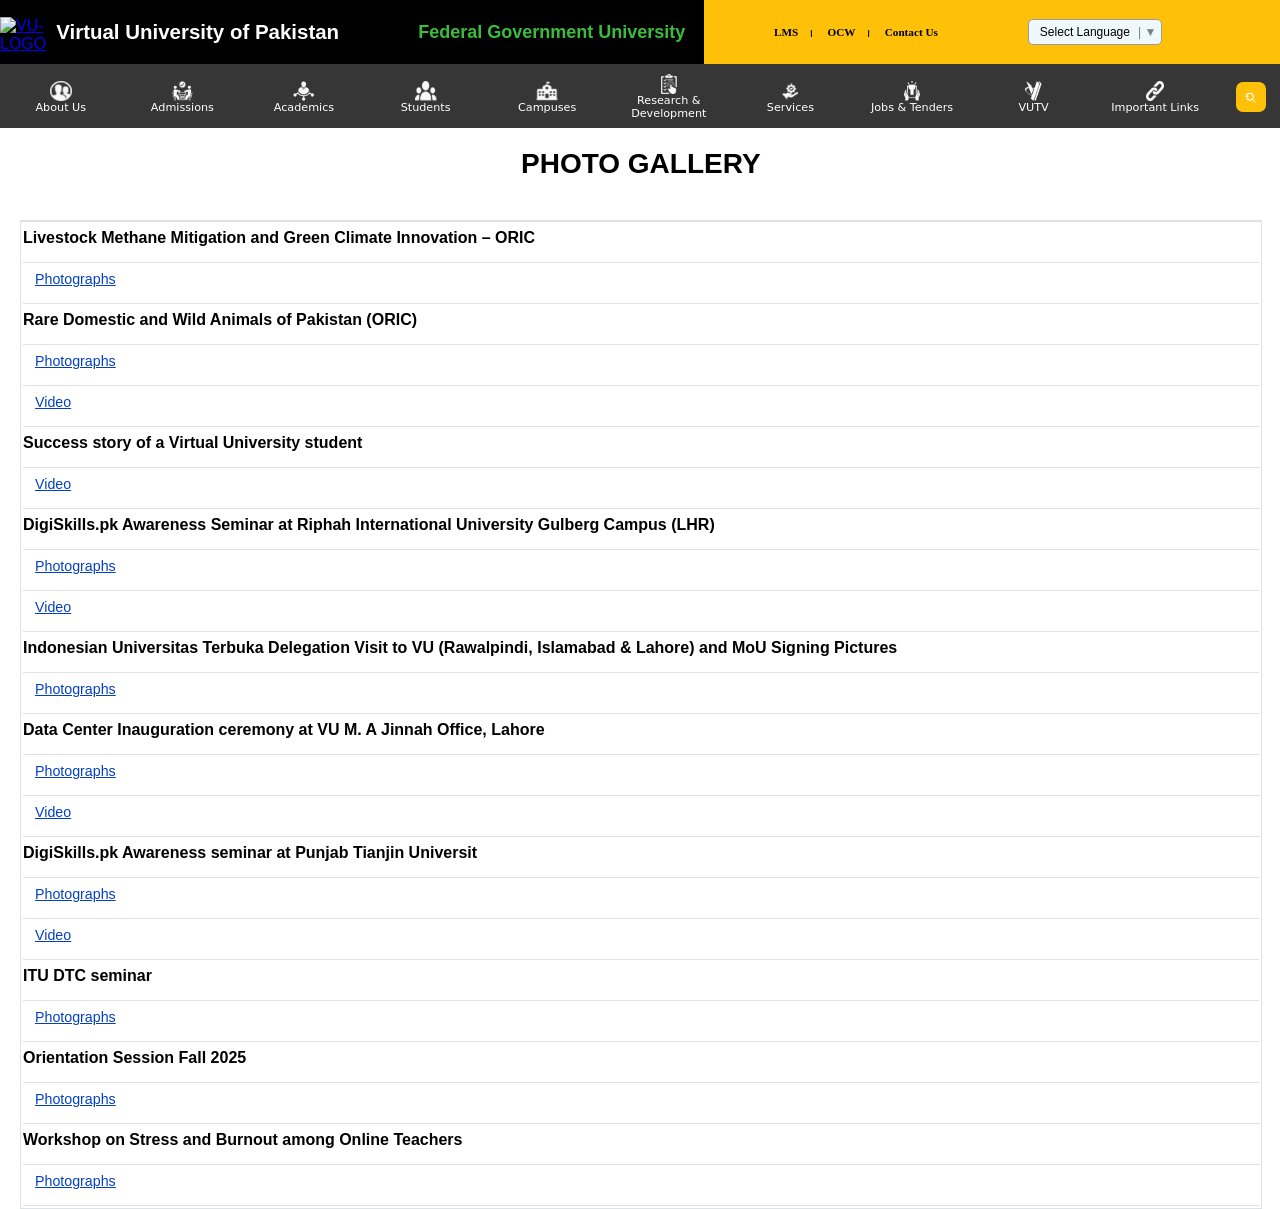
==== commit 725403de: "refactor icon_wrap and bottom__search-bar styles; adjust dimensions and hover effects" ====
--- a/index.html
+++ b/index.html
@@ -158,10 +158,10 @@
               <li>More Links</li>
             </ul>
           </li>
-
-          <li class="bottom__search-bar flex">
+          <li class="icon_wrap flex flex--column">
+          <div class="bottom__search-bar flex">
             <svg
-              width="25"
+              width="15"
               height="100"
               viewBox="0 0 24 24"
               fill="none"
@@ -170,7 +170,7 @@
               <path
                 d="M7 11.5C7 8.46243 9.46243 6 12.5 6C15.5376 6 18 8.46243 18 11.5C18 14.5376 15.5376 17 12.5 17C10.5 17 8.8 15.9 7.8 14.3"
                 stroke="white"
-                stroke-width="1.5"
+                stroke-width="2"
                 stroke-linecap="round"
                 stroke-linejoin="round"
               />
@@ -191,6 +191,7 @@
                 stroke-linejoin="round"
               />
             </svg>
+          </div>
           </li>
         </ul>
       </div>
--- a/style.css
+++ b/style.css
@@ -120,11 +120,14 @@
   margin-bottom: 15px;
 }
 .icon_wrap {
-  min-width: 9.3%;
-  height: 100%;
+  min-width: 9.5%;
+  height: 66px;
   justify-content: center;
   text-align: center;
-  padding-top: 8px;
+}
+.icon_wrap:hover.icon_wrap {
+  border: 1px solid rgb(255, 255, 255);
+  background-color: rgba(110, 109, 109, 0.5);
 }
 .icon {
   height: 20px;
@@ -142,13 +145,18 @@
   font-weight: 800;
 }
 .bottom__search-bar {
-  margin-top: 10px;
-  width: 38px;
-  height: 38px;
-  border-radius: 10px;
+  width: 30px;
+  height: 30px;
+  border-radius: 7px;
   background-color: #ffc107;
-  padding-left: 4px;
-  margin-left: 20px;
+  padding-left: 6px;
+  margin-left: 5px;
+}
+.icon_wrap:last-child{
+ min-width:5%;
+}
+.icon_wrap:hover .bottom__search-bar{
+  background-color:#1b2a39
 }
 .top__yellow_language-input {
   background-color: aliceblue;
@@ -177,21 +185,25 @@
   color: inherit;
 }
 .dropdown {
+  display: none;
+}
+.icon_wrap:hover .dropdown {
+  display: flex;
   background-color: #363636;
   min-width: 215px;
-  position: relative;
-  top: -5px;
+  position: absolute;
+  top: 125px;
   font-size: 12px;
   color: white;
   border: 1px solid rgb(255, 255, 255);
-  align-items: flex-start;
-}
-.dropdown > li {
+}
+.icon_wrap:hover .dropdown > li {
   border-bottom: 1px solid rgba(110, 109, 109, 0.5);
   width: 100%;
   padding-left: 10px;
   padding-block: 5px;
-}
-.aboutus-dropdown {
-  right: 568px;
-}
+  text-align: left;
+}
+.icon_wrap:hover .aboutus-dropdown {
+  left: 1px;
+}
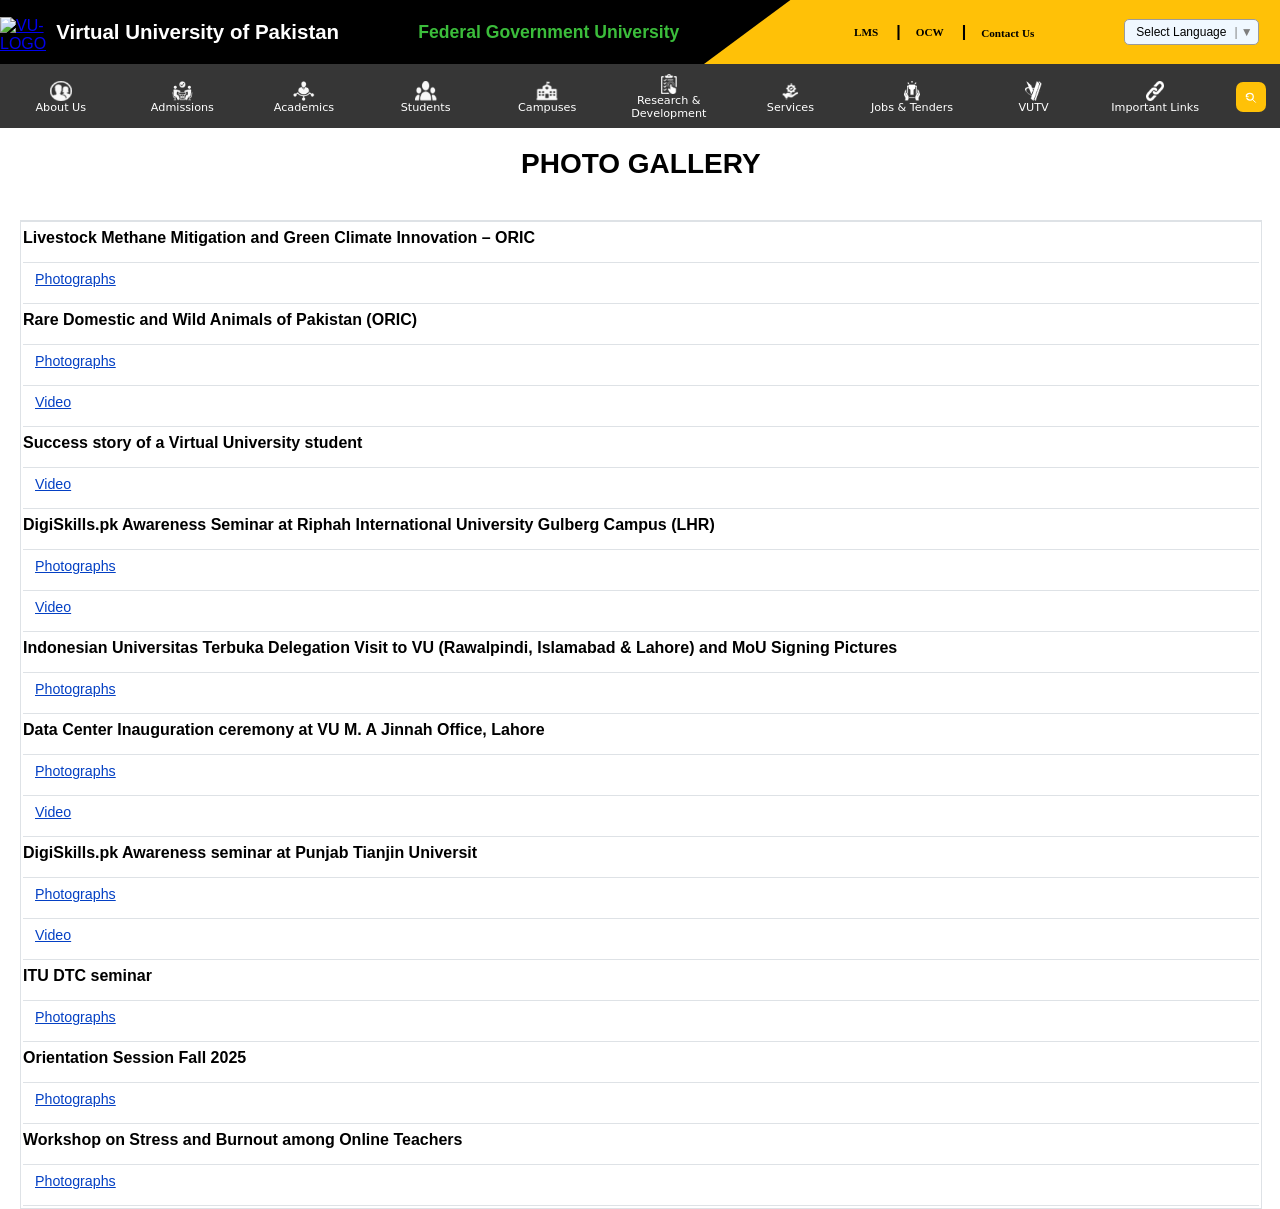
==== commit 10003e64: "add language selection dropdown and update styles for better layout and visibility" ====
--- a/index.html
+++ b/index.html
@@ -41,8 +41,13 @@
               alt=""
             />
             <span class="Select"><a href="#">Select Language</a> </span
-            ><span class="arrow"><a href="#">| ▼</a></span>
+            ><span class="arrow"><a href="#">| ▼ </a></span>
           </div>
+          <select name="language" id="language">
+            <option value="select">Select Language</option>
+            <option value="eng">English</option>
+            <option value="urdu">Urdu</option>
+          </select>
         </div>
       </div>
       <div class="bottom grey-bg">
@@ -159,39 +164,39 @@
             </ul>
           </li>
           <li class="icon_wrap flex flex--column">
-          <div class="bottom__search-bar flex">
-            <svg
-              width="15"
-              height="100"
-              viewBox="0 0 24 24"
-              fill="none"
-              xmlns="http://www.w3.org/2000/svg"
-            >
-              <path
-                d="M7 11.5C7 8.46243 9.46243 6 12.5 6C15.5376 6 18 8.46243 18 11.5C18 14.5376 15.5376 17 12.5 17C10.5 17 8.8 15.9 7.8 14.3"
-                stroke="white"
-                stroke-width="2"
-                stroke-linecap="round"
-                stroke-linejoin="round"
-              />
+            <div class="bottom__search-bar flex">
+              <svg
+                width="15"
+                height="100"
+                viewBox="0 0 24 24"
+                fill="none"
+                xmlns="http://www.w3.org/2000/svg"
+              >
+                <path
+                  d="M7 11.5C7 8.46243 9.46243 6 12.5 6C15.5376 6 18 8.46243 18 11.5C18 14.5376 15.5376 17 12.5 17C10.5 17 8.8 15.9 7.8 14.3"
+                  stroke="white"
+                  stroke-width="2"
+                  stroke-linecap="round"
+                  stroke-linejoin="round"
+                />
 
-              <path
-                d="M10 11.5H7V8.5"
-                stroke="white"
-                stroke-width="1.5"
-                stroke-linecap="round"
-                stroke-linejoin="round"
-              />
+                <path
+                  d="M10 11.5H7V8.5"
+                  stroke="white"
+                  stroke-width="1.5"
+                  stroke-linecap="round"
+                  stroke-linejoin="round"
+                />
 
-              <path
-                d="M16.5 15.5L21.5 20.5"
-                stroke="white"
-                stroke-width="1.5"
-                stroke-linecap="round"
-                stroke-linejoin="round"
-              />
-            </svg>
-          </div>
+                <path
+                  d="M16.5 15.5L21.5 20.5"
+                  stroke="white"
+                  stroke-width="1.5"
+                  stroke-linecap="round"
+                  stroke-linejoin="round"
+                />
+              </svg>
+            </div>
           </li>
         </ul>
       </div>
--- a/style.css
+++ b/style.css
@@ -13,13 +13,18 @@
 }
 .yellow-bg {
   background-color: #ffc107;
-}
+  clip-path: polygon(15% 0, 100% 0, 100% 100%, 0 100%);
+}
+
 .black-bg {
   background-color: black;
 }
 .grey-bg > ul,
 .top__black-vu-text {
   color: white;
+}
+.top {
+  background-color: #000;
 }
 li > a {
   color: #000;
@@ -38,7 +43,7 @@
 }
 .top__black-green-text {
   color: #3bbd3b;
-  font-size: 18px;
+  font-size: 1.1rem;
   margin-inline: 12px;
   min-width: 350px;
   font-weight: 700;
@@ -136,13 +141,14 @@
   font-size: 0.7em;
 }
 .top__yellow_links {
-  margin-left: 70px;
+  margin-left: 150px;
   gap: 15px;
+  font-size: 2rem;
 }
 .top__yellow_links > li {
-  gap: 12px;
+  gap: 18px;
   font-size: 0.5em;
-  font-weight: 800;
+  font-weight: 900;
 }
 .bottom__search-bar {
   width: 30px;
@@ -152,11 +158,11 @@
   padding-left: 6px;
   margin-left: 5px;
 }
-.icon_wrap:last-child{
- min-width:5%;
-}
-.icon_wrap:hover .bottom__search-bar{
-  background-color:#1b2a39
+.icon_wrap:last-child {
+  min-width: 5%;
+}
+.icon_wrap:hover .bottom__search-bar {
+  background-color: #1b2a39;
 }
 .top__yellow_language-input {
   background-color: aliceblue;
@@ -203,7 +209,23 @@
   padding-left: 10px;
   padding-block: 5px;
   text-align: left;
+  .dropdown > li:hover {
+    color: #ffc107;
+    cursor: pointer;
+  }
 }
 .icon_wrap:hover .aboutus-dropdown {
   left: 1px;
 }
+
+.dropdown > li:hover {
+  color: #ffc107;
+}
+select {
+  position: absolute;
+  top: 15px;
+  right: 30px;
+  padding-inline: 1rem;
+  padding-block: 0.3rem;
+  opacity: 0;
+}
